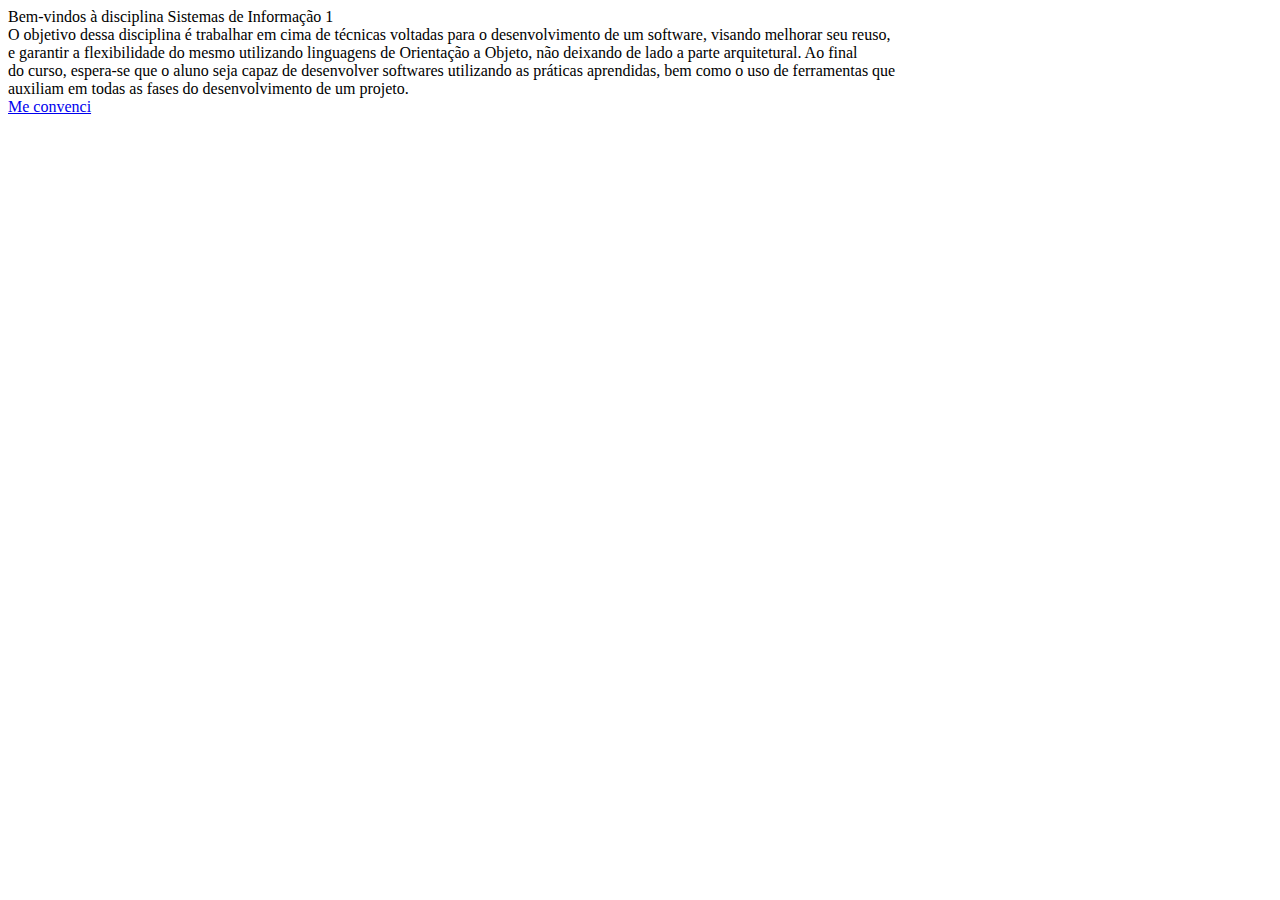
==== estatica-simples/WebContent/index.html @ b6426f4e "adicionando nova pasta" ====
<!DOCTYPE html>
<html>
    <head>
        <meta charset="utf-8" />
        
        <title>Página da Disciplina: Sistemas de Informação 1</title>
    </head>
    <body>
    
 
    <div>Bem-vindos à disciplina Sistemas de Informação 1</div>
	
	<div>O objetivo dessa disciplina é trabalhar em cima de técnicas voltadas para o desenvolvimento de um software, visando melhorar seu reuso,</div>
	<div>e garantir a flexibilidade do mesmo utilizando linguagens de Orientação a Objeto, não deixando de lado a parte arquitetural. Ao final </div>
	<div>do curso, espera-se que o aluno seja capaz de desenvolver softwares utilizando as práticas aprendidas, bem como o uso de ferramentas que</div>
	<div>auxiliam em todas as fases do desenvolvimento de um projeto.</div>
	
	
	<a href="page2.htm">Me convenci</a>

 
    <span></span>
 
    </body>
</html>
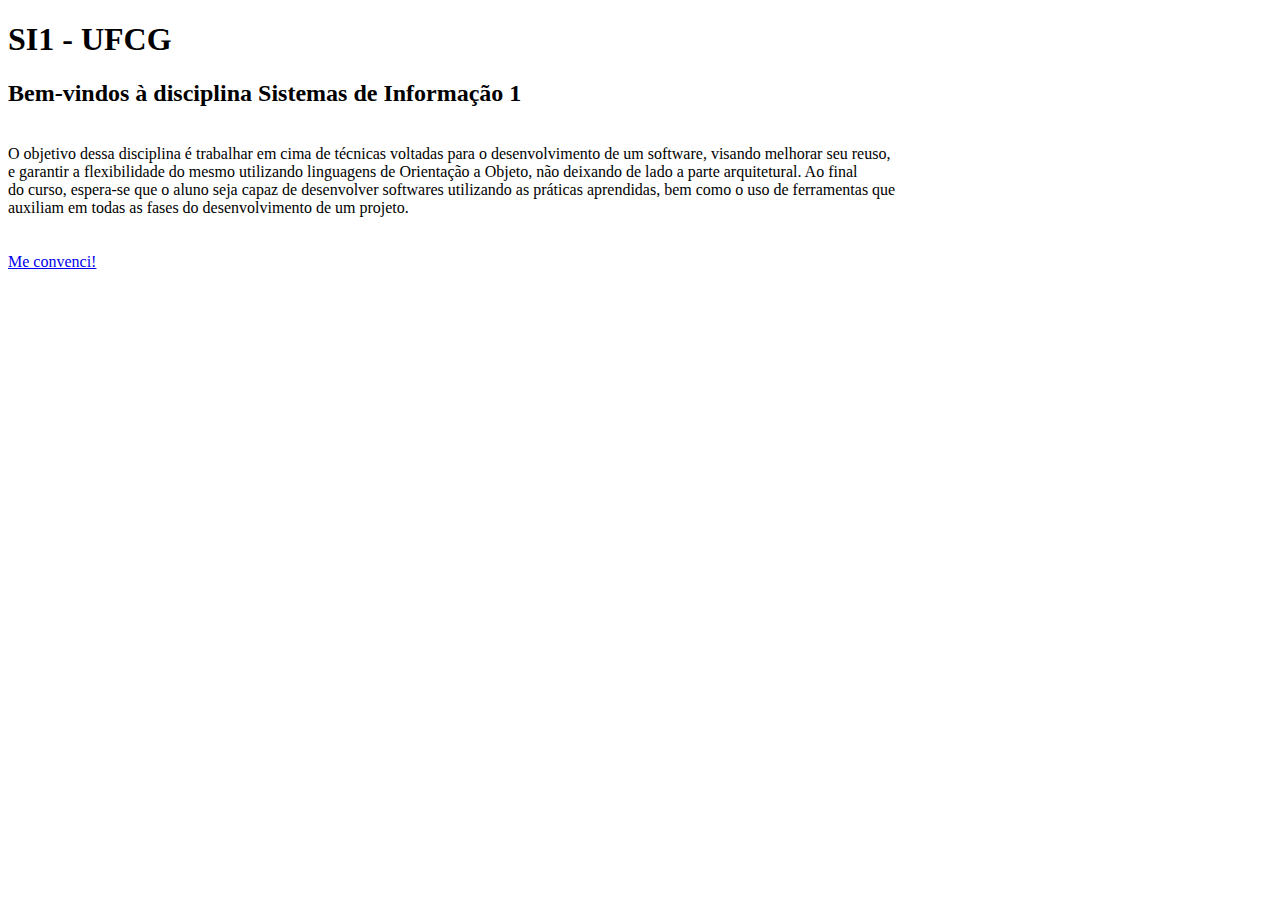
==== commit 8a7683db: "adicionando nova pasta estatica-simples" ====
--- a/estatica-simples/WebContent/index.html
+++ b/estatica-simples/WebContent/index.html
@@ -1,5 +1,3 @@
-
-
 <!DOCTYPE html>
 <html>
     <head>
@@ -10,18 +8,16 @@
     <body>
     
  
-    <div>Bem-vindos à disciplina Sistemas de Informação 1</div>
-	
+    <h1>SI1 - UFCG</h1>
+    <h2>Bem-vindos à disciplina Sistemas de Informação 1</h2>
+	<br>
 	<div>O objetivo dessa disciplina é trabalhar em cima de técnicas voltadas para o desenvolvimento de um software, visando melhorar seu reuso,</div>
 	<div>e garantir a flexibilidade do mesmo utilizando linguagens de Orientação a Objeto, não deixando de lado a parte arquitetural. Ao final </div>
 	<div>do curso, espera-se que o aluno seja capaz de desenvolver softwares utilizando as práticas aprendidas, bem como o uso de ferramentas que</div>
 	<div>auxiliam em todas as fases do desenvolvimento de um projeto.</div>
-	
-	
-	<a href="page2.htm">Me convenci</a>
-
- 
-    <span></span>
+	<br>
+	<br>	
+	<a href="page2.html">Me convenci!</a>
  
     </body>
 </html>
